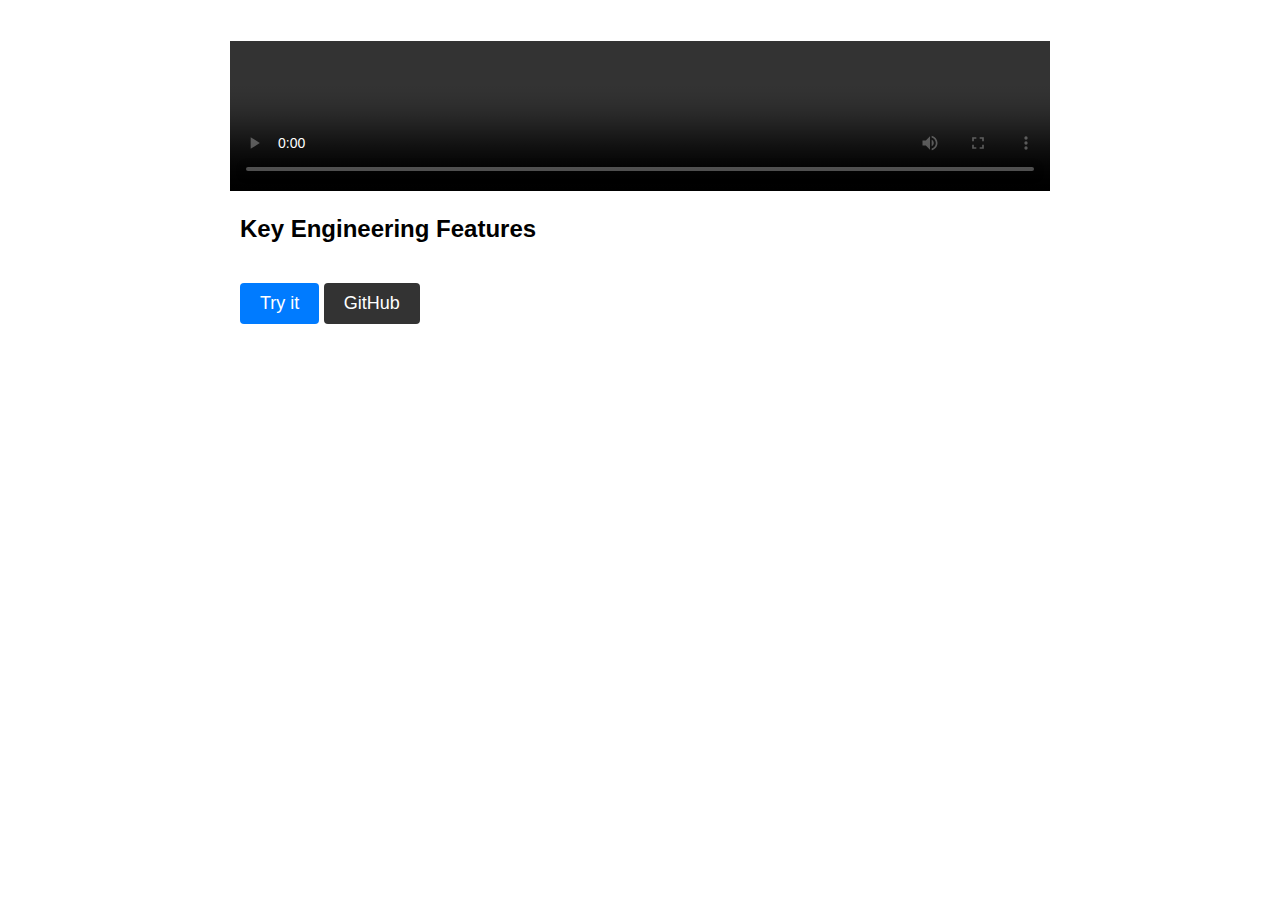
==== project.html @ 56fa65cd "creating project details page" ====
<!DOCTYPE html>
<html lang="en">
<head>
  <meta charset="UTF-8">
  <meta name="viewport" content="width=device-width, initial-scale=1.0">
  <title>Project Details</title>
  <style>
  body {
  font-family: Arial, sans-serif;
  margin: 0;
  padding: 0;
}

.container {
  max-width: 800px;
  margin: 0 auto;
  padding: 20px;
}

.title {
  font-size: 32px;
  margin-bottom: 10px;
}

.description {
  font-size: 18px;
  margin-bottom: 20px;
}

.video-container {
  margin: 0 -10px;
  overflow: hidden;
}

.video-container video {
  width: 100%;
}

.heading {
  font-size: 24px;
  margin-bottom: 10px;
}

.bullet-points {
  margin-bottom: 20px;
}

.card {
  display: flex;
}

.card .section {
  flex: 1;
  margin: 0 10px;
}

.user-interface, .server, .database {
  display: block;
}

.user-interface, .server, .database {
  display: none;
}

.try-button {
  background-color: #007bff;
  color: #fff;
  font-size: 18px;
  border: none;
  padding: 10px 20px;
  cursor: pointer;
  border-radius: 4px;
  margin-top: 20px;
}

.try-button:hover {
  background-color: #0056b3;
}

.github-button {
  background-color: #333;
  color: #fff;
  font-size: 18px;
  border: none;
  padding: 10px 20px;
  cursor: pointer;
  border-radius: 4px;
  margin-top: 10px;
  text-decoration: none;
  display: inline-block;
}

.github-button:hover {
  background-color: #000;
}
</style>
</head>
<body>
  <div class="container">
    <h1 class="title"></h1>
    <p class="description"></p>
    <div class="video-container">
      <video controls></video>
    </div>
    <h2 class="heading">Key Engineering Features</h2>
    <ul class="bullet-points"></ul>

    <!-- Dynamic Card Section for User Interface, Server, and Database -->
    <div class="card">
      <!-- User Interface Section -->
      <div class="section user-interface">
        <h3>User Interface</h3>
        <ul class="ui-list"></ul>
      </div>

      <!-- Server Section -->
      <div class="section server">
        <h3>Server</h3>
        <ul class="server-list"></ul>
      </div>

      <!-- Database Section -->
      <div class="section database">
        <h3>Database</h3>
        <ul class="database-list"></ul>
      </div>
    </div>

    <button class="try-button">Try it</button>
    <a class="github-button" target="_blank">GitHub</a>
  </div>
  <script>
    // Retrieve the query parameters from the URL
    const urlParams = new URLSearchParams(window.location.search);
    const payload = urlParams.get('project');

    // Convert the payload back to a JavaScript object
    const project = JSON.parse(atob(payload));

    // Populate the UI with the project data
    document.querySelector('.title').textContent = project.name;
    document.querySelector('.description').textContent = project.description;
    document.querySelector('video').src = project.video;

    const bulletPointsList = document.querySelector('.bullet-points');
    project.feature.forEach(feature => {
      const listItem = document.createElement('li');
      listItem.textContent = feature;
      bulletPointsList.appendChild(listItem);
    });

    // Function to create list items for each section
    function createListItems(section, data) {
      const list = document.querySelector(section);
      data.forEach(item => {
        const listItem = document.createElement('li');
        listItem.textContent = item;
        list.appendChild(listItem);
      });
    }

    // Populate User Interface section if data is present
    if (project.user_interface.length > 0) {
      createListItems('.ui-list', project.user_interface);
    } else {
      document.querySelector('.user-interface').style.display = 'none';
    }

    // Populate Server section if data is present
    if (project.server.length > 0) {
      createListItems('.server-list', project.server);
    } else {
      document.querySelector('.server').style.display = 'none';
    }

    // Populate Database section if data is present
    if (project.database.length > 0) {
      createListItems('.database-list', project.database);
    } else {
      document.querySelector('.database').style.display = 'none';
    }

    document.querySelector('.try-button').addEventListener('click', () => {
      window.open(project.trial, '_blank');
    });

    document.querySelector('.github-button').href = project.github;
  </script>
</body>
</html>
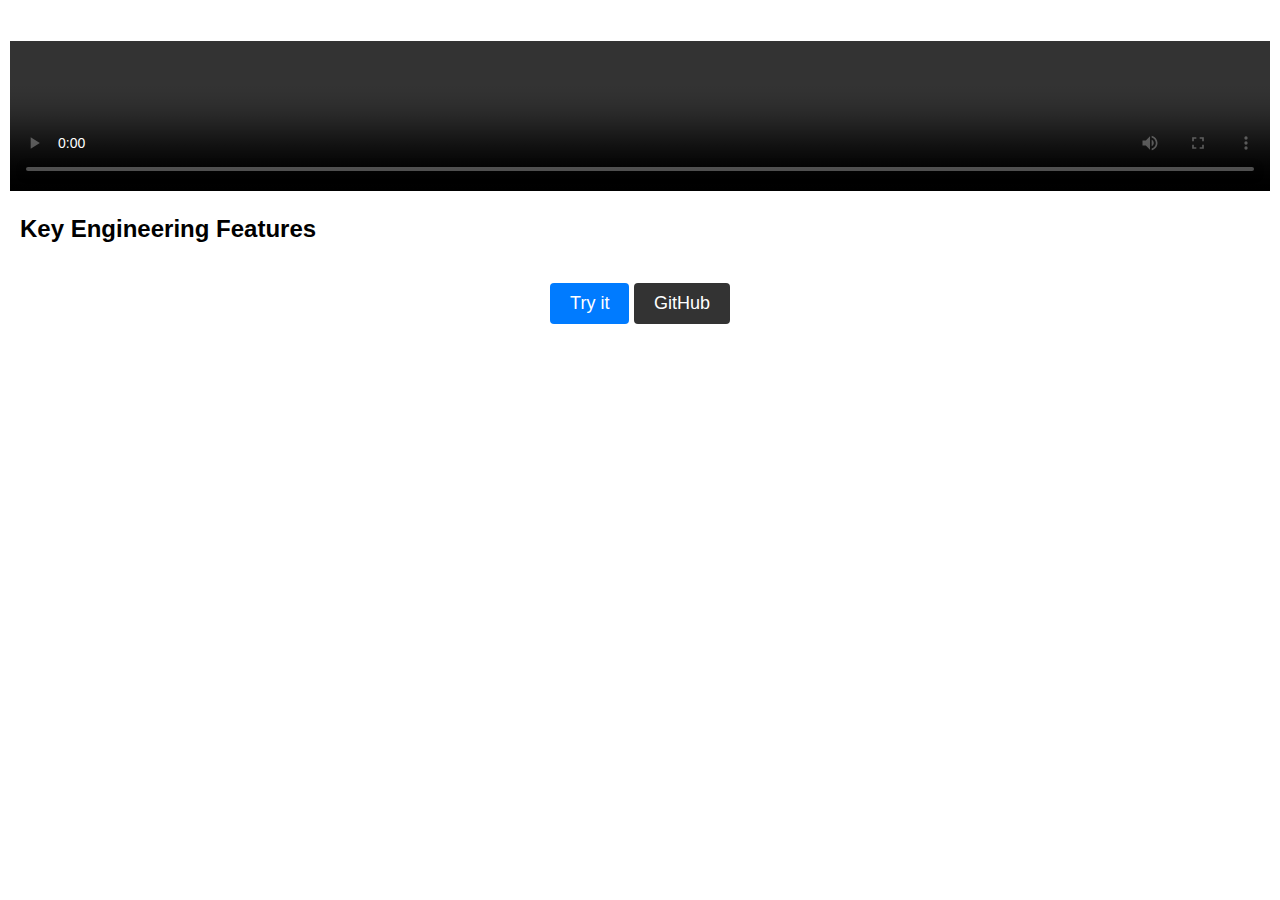
==== commit 736368ab: "creating project details page" ====
--- a/project.html
+++ b/project.html
@@ -7,12 +7,6 @@
   <style>
   body {
   font-family: Arial, sans-serif;
-  margin: 0;
-  padding: 0;
-}
-
-.container {
-  max-width: 800px;
   margin: 0 auto;
   padding: 20px;
 }
@@ -51,17 +45,17 @@
 
 .card .section {
   flex: 1;
-  margin: 0 10px;
-}
-
-.user-interface, .server, .database {
-  display: block;
 }
 
 .user-interface, .server, .database {
   display: none;
 }
 
+#nav {
+  display: block;
+  text-align: center;
+ }
+  
 .try-button {
   background-color: #007bff;
   color: #fff;
@@ -96,7 +90,6 @@
 </style>
 </head>
 <body>
-  <div class="container">
     <h1 class="title"></h1>
     <p class="description"></p>
     <div class="video-container">
@@ -125,18 +118,18 @@
         <ul class="database-list"></ul>
       </div>
     </div>
-
+    <div id='nav'>
     <button class="try-button">Try it</button>
     <a class="github-button" target="_blank">GitHub</a>
-  </div>
+    </div>
   <script>
     // Retrieve the query parameters from the URL
     const urlParams = new URLSearchParams(window.location.search);
     const payload = urlParams.get('project');
 
     // Convert the payload back to a JavaScript object
-    const project = JSON.parse(atob(payload));
-
+    const project = JSON.parse(payload);
+    
     // Populate the UI with the project data
     document.querySelector('.title').textContent = project.name;
     document.querySelector('.description').textContent = project.description;
@@ -155,6 +148,7 @@
       data.forEach(item => {
         const listItem = document.createElement('li');
         listItem.textContent = item;
+        listItem.style.margin = '0';
         list.appendChild(listItem);
       });
     }
@@ -162,23 +156,20 @@
     // Populate User Interface section if data is present
     if (project.user_interface.length > 0) {
       createListItems('.ui-list', project.user_interface);
-    } else {
-      document.querySelector('.user-interface').style.display = 'none';
-    }
+      document.querySelector('.user-interface').style.display = 'block';  
+    } 
 
     // Populate Server section if data is present
     if (project.server.length > 0) {
       createListItems('.server-list', project.server);
-    } else {
-      document.querySelector('.server').style.display = 'none';
-    }
+      document.querySelector('.server').style.display = 'block';
+    } 
 
     // Populate Database section if data is present
     if (project.database.length > 0) {
       createListItems('.database-list', project.database);
-    } else {
-      document.querySelector('.database').style.display = 'none';
-    }
+      document.querySelector('.database').style.display = 'block';
+    } 
 
     document.querySelector('.try-button').addEventListener('click', () => {
       window.open(project.trial, '_blank');
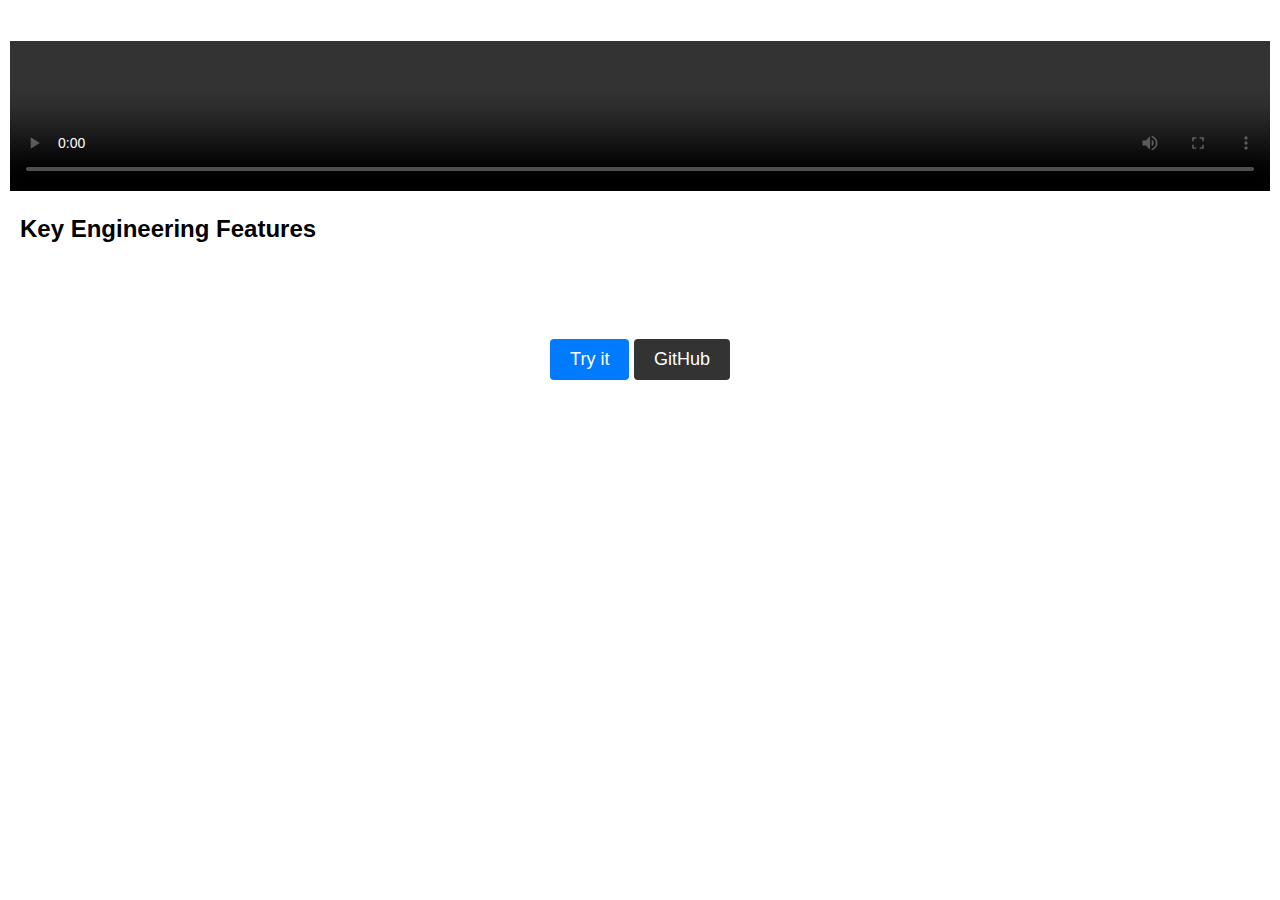
==== commit fe322269: "adjusted paddings for list items in project page" ====
--- a/project.html
+++ b/project.html
@@ -3,7 +3,7 @@
 <head>
   <meta charset="UTF-8">
   <meta name="viewport" content="width=device-width, initial-scale=1.0">
-  <title>Project Details</title>
+  
   <style>
   body {
   font-family: Arial, sans-serif;
@@ -47,8 +47,12 @@
   flex: 1;
 }
 
+ul {
+  padding: 20px;
+}
 .user-interface, .server, .database {
   display: none;
+  
 }
 
 #nav {
@@ -131,6 +135,7 @@
     const project = JSON.parse(payload);
     
     // Populate the UI with the project data
+    document.title = project.name;
     document.querySelector('.title').textContent = project.name;
     document.querySelector('.description').textContent = project.description;
     document.querySelector('video').src = project.video;
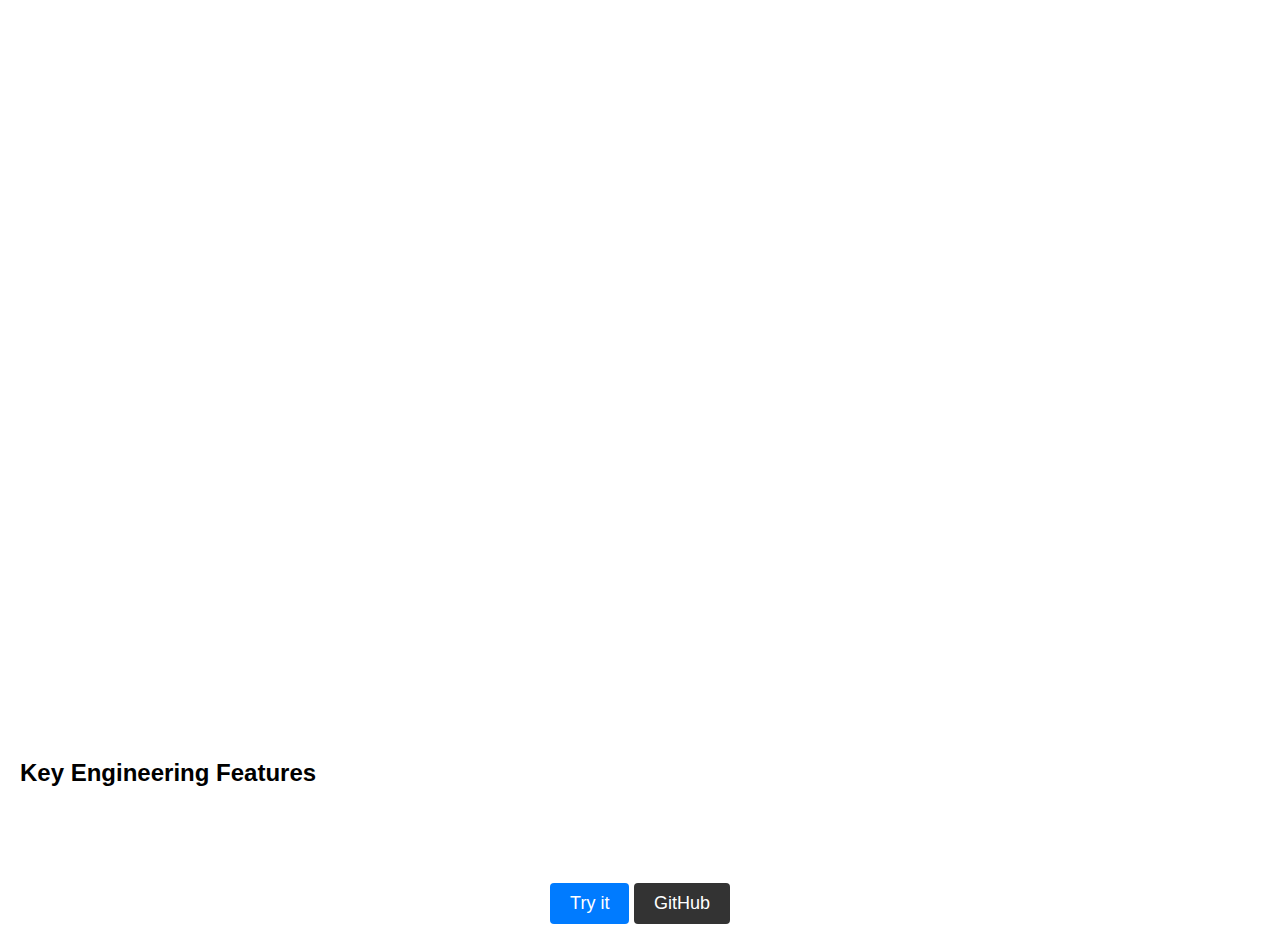
==== commit b023f3a6: "modified html to make youtube video of shareit demo appear" ====
--- a/project.html
+++ b/project.html
@@ -22,12 +22,18 @@
 }
 
 .video-container {
-  margin: 0 -10px;
+  position: relative;
+  padding-bottom: 56.25%;
+  height: 0;
   overflow: hidden;
 }
 
-.video-container video {
+.video-container iframe {
+  position: absolute;
+  top: 0;
+  left: 0;
   width: 100%;
+  height: 100%;
 }
 
 .heading {
@@ -97,7 +103,7 @@
     <h1 class="title"></h1>
     <p class="description"></p>
     <div class="video-container">
-      <video controls></video>
+      <iframe frameborder="0" allowfullscreen></iframe>
     </div>
     <h2 class="heading">Key Engineering Features</h2>
     <ul class="bullet-points"></ul>
@@ -138,7 +144,7 @@
     document.title = project.name;
     document.querySelector('.title').textContent = project.name;
     document.querySelector('.description').textContent = project.description;
-    document.querySelector('video').src = project.video;
+    document.querySelector('iframe').src = project.video;
 
     const bulletPointsList = document.querySelector('.bullet-points');
     project.feature.forEach(feature => {
